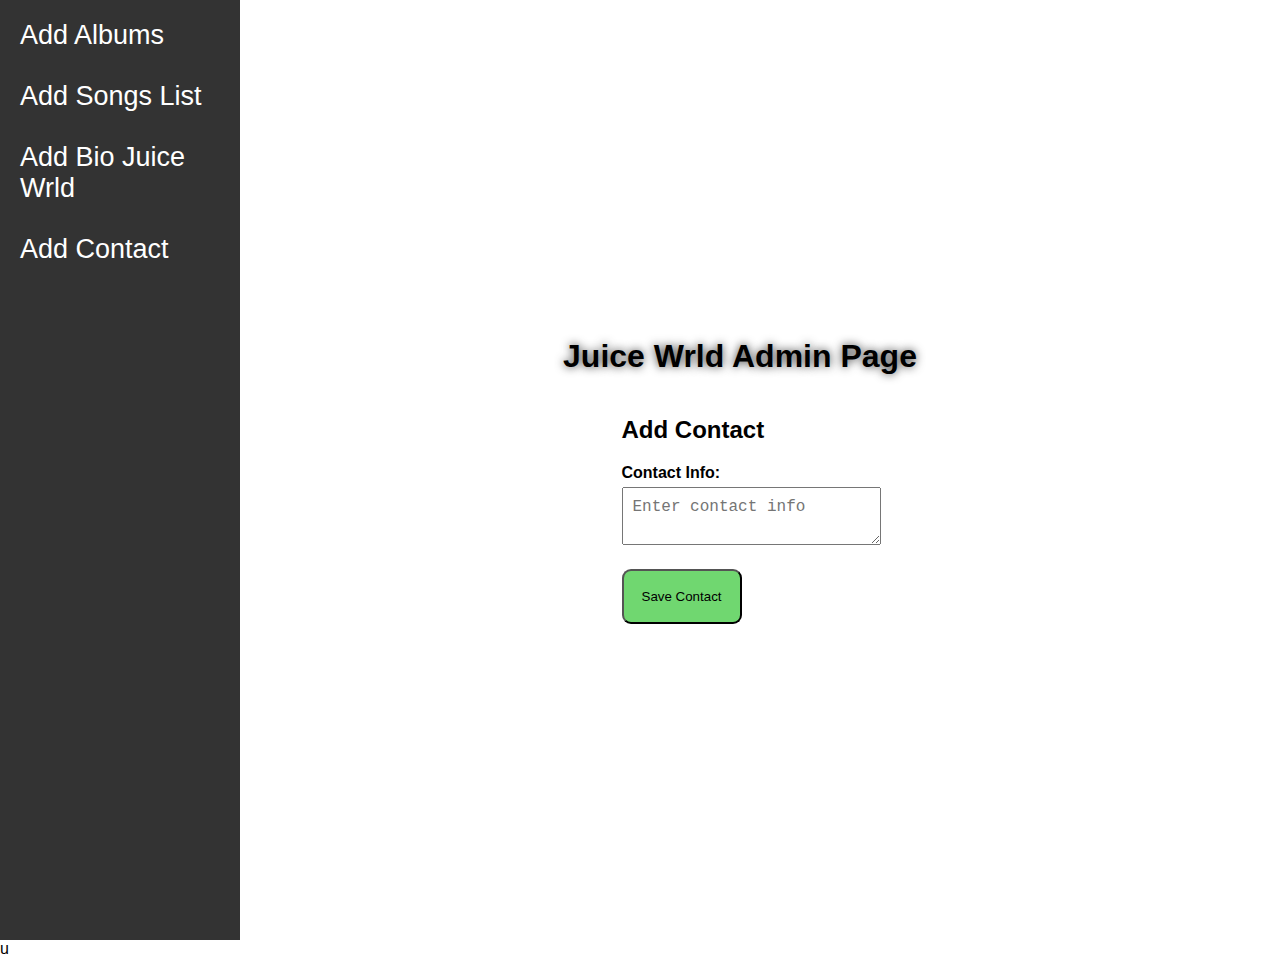
==== admin.html @ a78ad7ca "admin page added" ====
<!DOCTYPE html>
<html>

<head>
    <title>Admin Page</title>
    <style>
        /* CSS styles for the admin page */
        body {
            font-family: Arial, sans-serif;
            margin: 0;
            padding: 0;
        }

        .sidebar {
            width: 200px;
            background-color: #333;
            color: #fff;
            padding: 20px;
            height: 100vh;
            position: fixed;
            top: 0;
            left: 0;
        }

        .sidebar ul {
            list-style: none;
            padding: 0;
            margin: 0;
        }

        .sidebar ul li {
            margin-bottom: 30px;
        }

        .sidebar ul li:hover {
            border-bottom: 4px solid black;
        }

        .sidebar ul li a {
            color: #fff;
            text-decoration: none;
        }

        .container {
            margin-left: 200px;
            padding: 20px;
            display: flex;
            flex-direction: column;
            align-items: center;
            justify-content: center;
            height: 100vh;
        }

        .form-group {
            margin-bottom: 20px;
        }

        .form-group label {
            display: block;
            font-weight: bold;
            margin-bottom: 5px;
        }

        .form-group input[type="text"],
        .form-group textarea {
            width: 100%;
            padding: 10px;
            font-size: 16px;
        }

        .form-group button {
            padding: 10px 20px;
            background-color: #333;
            color: #fff;
            border: none;
            cursor: pointer;
        }

        a {
            font-size: 3vh;
        }

        button {
            background-color: rgb(112, 215, 112);
            padding: 2vh;
            border-radius: 1vh;
        }

        .glowing-text {
            font-family: 'cursive', sans-serif;
            color: black;
            text-shadow: 0 0 10px rgba(0, 0, 0, 0.8);
            animation: glowing-animation 2s ease-in-out infinite;
        }

        @keyframes glowing-animation {
            0% {
                text-shadow: 0 0 10px rgba(0, 0, 0, 0.8);
            }

            50% {
                text-shadow: 0 0 20px rgba(0, 0, 0, 0.8);
            }

            100% {
                text-shadow: 0 0 10px rgba(0, 0, 0, 0.8);
            }
        }
    </style>
</head>

<body>
    <div class="sidebar">
        <ul>
            <li><a href="#add-albums">Add Albums</a></li>
            <li><a href="#add-songs">Add Songs List</a></li>
            <li><a href="#add-bio">Add Bio Juice Wrld</a></li>
            <li><a href="#add-contact">Add Contact</a></li>
        </ul>
    </div>
    <div class="container">
        <h1 class="glowing-text">Juice Wrld Admin Page</h1>
        <section id="add-contact">
            <h2>Add Contact</h2>
            <div class="form-group">
                <label for="contact-info">Contact Info:</label>
                <textarea id="contact-info" placeholder="Enter contact info"></textarea>
            </div>
            <button>Save Contact</button>
        </section>
    </div>
</body>

</html>u
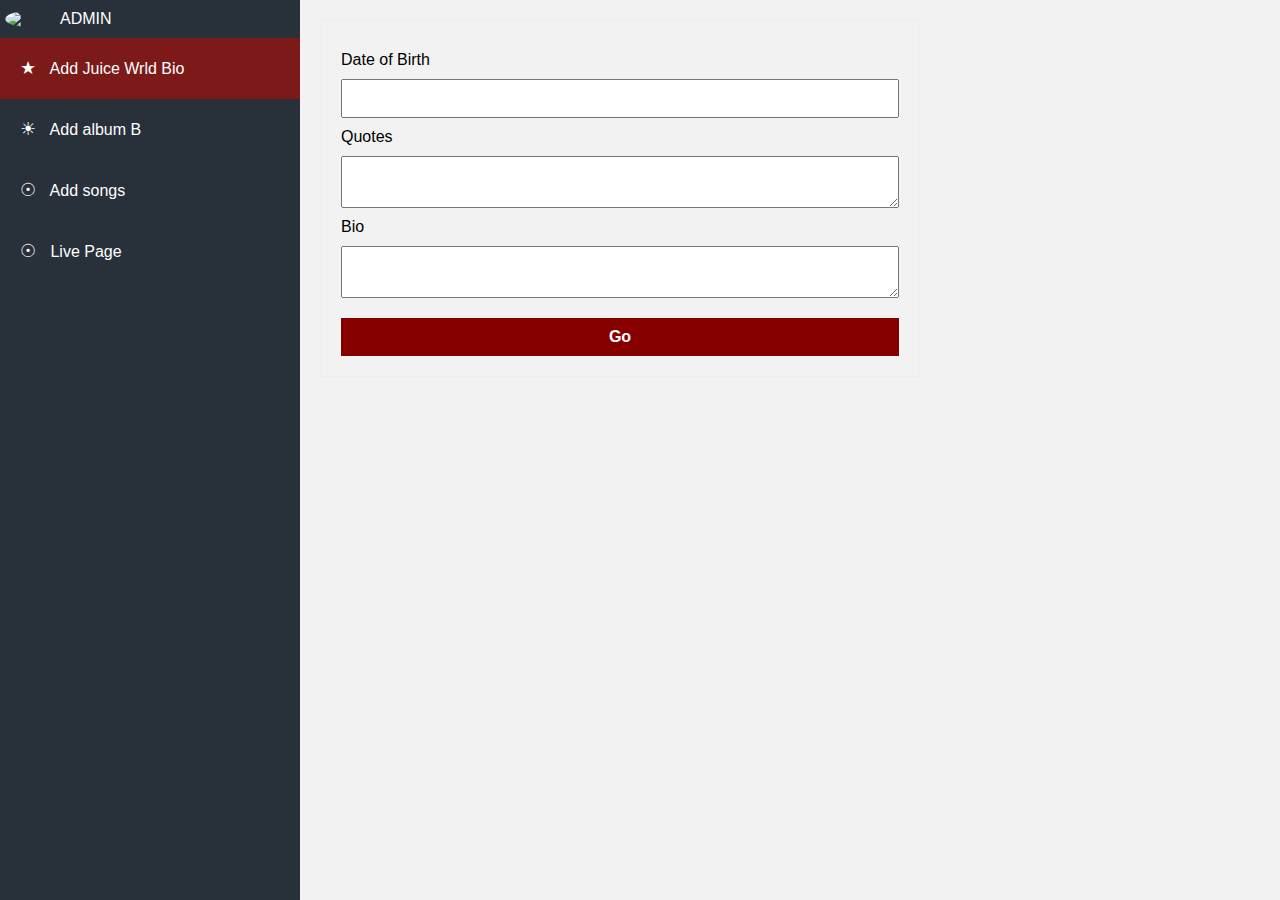
==== commit 2be8ac42: "admin page push to the main dir" ====
--- a/admin.html
+++ b/admin.html
@@ -1,134 +1,53 @@
-<!DOCTYPE html>
-<html>
-
-<head>
-    <title>Admin Page</title>
-    <style>
-        /* CSS styles for the admin page */
-        body {
-            font-family: Arial, sans-serif;
-            margin: 0;
-            padding: 0;
-        }
-
-        .sidebar {
-            width: 200px;
-            background-color: #333;
-            color: #fff;
-            padding: 20px;
-            height: 100vh;
-            position: fixed;
-            top: 0;
-            left: 0;
-        }
-
-        .sidebar ul {
-            list-style: none;
-            padding: 0;
-            margin: 0;
-        }
-
-        .sidebar ul li {
-            margin-bottom: 30px;
-        }
-
-        .sidebar ul li:hover {
-            border-bottom: 4px solid black;
-        }
-
-        .sidebar ul li a {
-            color: #fff;
-            text-decoration: none;
-        }
-
-        .container {
-            margin-left: 200px;
-            padding: 20px;
-            display: flex;
-            flex-direction: column;
-            align-items: center;
-            justify-content: center;
-            height: 100vh;
-        }
-
-        .form-group {
-            margin-bottom: 20px;
-        }
-
-        .form-group label {
-            display: block;
-            font-weight: bold;
-            margin-bottom: 5px;
-        }
-
-        .form-group input[type="text"],
-        .form-group textarea {
-            width: 100%;
-            padding: 10px;
-            font-size: 16px;
-        }
-
-        .form-group button {
-            padding: 10px 20px;
-            background-color: #333;
-            color: #fff;
-            border: none;
-            cursor: pointer;
-        }
-
-        a {
-            font-size: 3vh;
-        }
-
-        button {
-            background-color: rgb(112, 215, 112);
-            padding: 2vh;
-            border-radius: 1vh;
-        }
-
-        .glowing-text {
-            font-family: 'cursive', sans-serif;
-            color: black;
-            text-shadow: 0 0 10px rgba(0, 0, 0, 0.8);
-            animation: glowing-animation 2s ease-in-out infinite;
-        }
-
-        @keyframes glowing-animation {
-            0% {
-                text-shadow: 0 0 10px rgba(0, 0, 0, 0.8);
-            }
-
-            50% {
-                text-shadow: 0 0 20px rgba(0, 0, 0, 0.8);
-            }
-
-            100% {
-                text-shadow: 0 0 10px rgba(0, 0, 0, 0.8);
-            }
-        }
-    </style>
-</head>
-
-<body>
-    <div class="sidebar">
-        <ul>
-            <li><a href="#add-albums">Add Albums</a></li>
-            <li><a href="#add-songs">Add Songs List</a></li>
-            <li><a href="#add-bio">Add Bio Juice Wrld</a></li>
-            <li><a href="#add-contact">Add Contact</a></li>
-        </ul>
-    </div>
-    <div class="container">
-        <h1 class="glowing-text">Juice Wrld Admin Page</h1>
-        <section id="add-contact">
-            <h2>Add Contact</h2>
-            <div class="form-group">
-                <label for="contact-info">Contact Info:</label>
-                <textarea id="contact-info" placeholder="Enter contact info"></textarea>
-            </div>
-            <button>Save Contact</button>
-        </section>
-    </div>
-</body>
-
-</html>u+<!DOCTYPE html>
+<html>
+  <head>
+    <title>Admin</title>
+    <meta charset="utf-8">
+    <meta name="robots" content="noindex">
+    <meta name="viewport" content="width=device-width, initial-scale=1.0, maximum-scale=1.5">
+    <link rel="stylesheet" href="admin.css">
+  </head>
+  <body>
+
+    <div id="pgside">
+
+      <div id="pguser">
+        <img src="https://wallpapers.com/images/hd/juice-wrld-logo-black-pink-999-qdvwjt70qaiwa3ph.jpg">
+        <i class="txt">ADMIN</i>
+      </div>
+
+      <a href="admin.html" class="current">
+        <i class="ico">&#9733;</i>
+        <i class="txt">Add Juice Wrld Bio</i>
+      </a>
+      <a href="add-album.html">
+        <i class="ico">&#9728;</i>
+        <i class="txt">Add album B</i>
+      </a>
+      <a href="add-song.html">
+        <i class="ico">&#9737;</i>
+        <i class="txt">Add songs</i>
+      </a>
+      <a href="index.html">
+        <i class="ico">&#9737;</i>
+        <i class="txt">Live Page</i>
+      </a>
+    </div>
+
+    <!-- (B) MAIN -->
+    <main id="pgmain">
+      <form class="form">
+        <label for="demoA">Date of Birth</label>
+        <input type="text" id="demoA">
+  
+        <label for="demoB">Quotes</label>
+        <textarea id="demoB"></textarea>
+  
+        <label for="demoC">Bio</label>
+        <textarea id="demoC"></textarea>
+  
+        <input type="submit" value="Go">
+      </form>
+    </main>
+  </body>
+</html>--- a/admin.css
+++ b/admin.css
@@ -0,0 +1,147 @@
+/* (A) GLOBAL */
+* {
+  font-family: Arial, Helvetica, sans-serif;
+  box-sizing: border-box;
+}
+
+body {
+  display: flex;
+  min-height: 100vh;
+  padding: 0;
+  margin: 0;
+}
+
+#pgside {
+  width: 300px;
+  flex-shrink: 0;
+  transition: width 0.2s;
+  background: #283039;
+}
+
+#pgside #pguser {
+  display: flex;
+  align-items: center;
+  padding: 10px 5px;
+}
+
+#pgside #pguser img {
+  width: 50px;
+  margin-right: 5px;
+  border-radius: 50%
+}
+
+/* (B3) SIDEBAR ITEMS */
+#pgside,
+#pgside a {
+  color: #fff;
+}
+
+#pgside a {
+  display: block;
+  padding: 20px;
+  width: 100%;
+  text-decoration: none;
+  cursor: pointer;
+}
+
+#pgside a.current {
+  background: #7c1919;
+}
+
+#pgside a:hover {
+  background: #9b2323;
+}
+
+/* (B4) SIDEBAR ICONS & TEXT */
+#pgside i.ico,
+#pgside i.txt {
+  font-style: normal;
+}
+
+#pgside i.ico {
+  font-size: 1.1em;
+  margin-right: 10px;
+}
+
+
+@media screen and (max-width:768px) {
+  #pgside {
+    width: 70px;
+  }
+
+  #pgside #pguser {
+    justify-content: center;
+  }
+
+  #pgside a {
+    text-align: center;
+    padding: 20px 0;
+  }
+
+  #pgside i.ico {
+    font-size: 1.5em;
+    margin-right: 0;
+  }
+
+  #pgside i.txt {
+    display: none;
+  }
+}
+
+/* (C) MAIN CONTENTS */
+#pgmain {
+  flex-grow: 1;
+  padding: 20px;
+  background: #f2f2f2;
+}
+
+.form {
+  max-width: 600px;
+  /* optional */
+  padding: 20px;
+  border: 1px solid #eee;
+  background: #f2f2f2;
+}
+
+
+.form label,
+.form input,
+.form textarea,
+.form select,
+.form button {
+  display: block;
+  width: 100%;
+}
+
+.form label {
+  padding: 10px 0;
+}
+
+.form input,
+.form textarea,
+.form select {
+  padding: 10px;
+}
+
+
+input[type=button],
+input[type=submit],
+button {
+  font-size: 1em;
+  font-weight: 700;
+  padding: 10px;
+  border: 0;
+  color: #fff;
+  background: #870000;
+  cursor: pointer;
+}
+
+input[type=submit] {
+  margin-top: 20px;
+}
+
+
+* {
+  font-family: Arial, Helvetica, sans-serif;
+  box-sizing: border-box;
+}